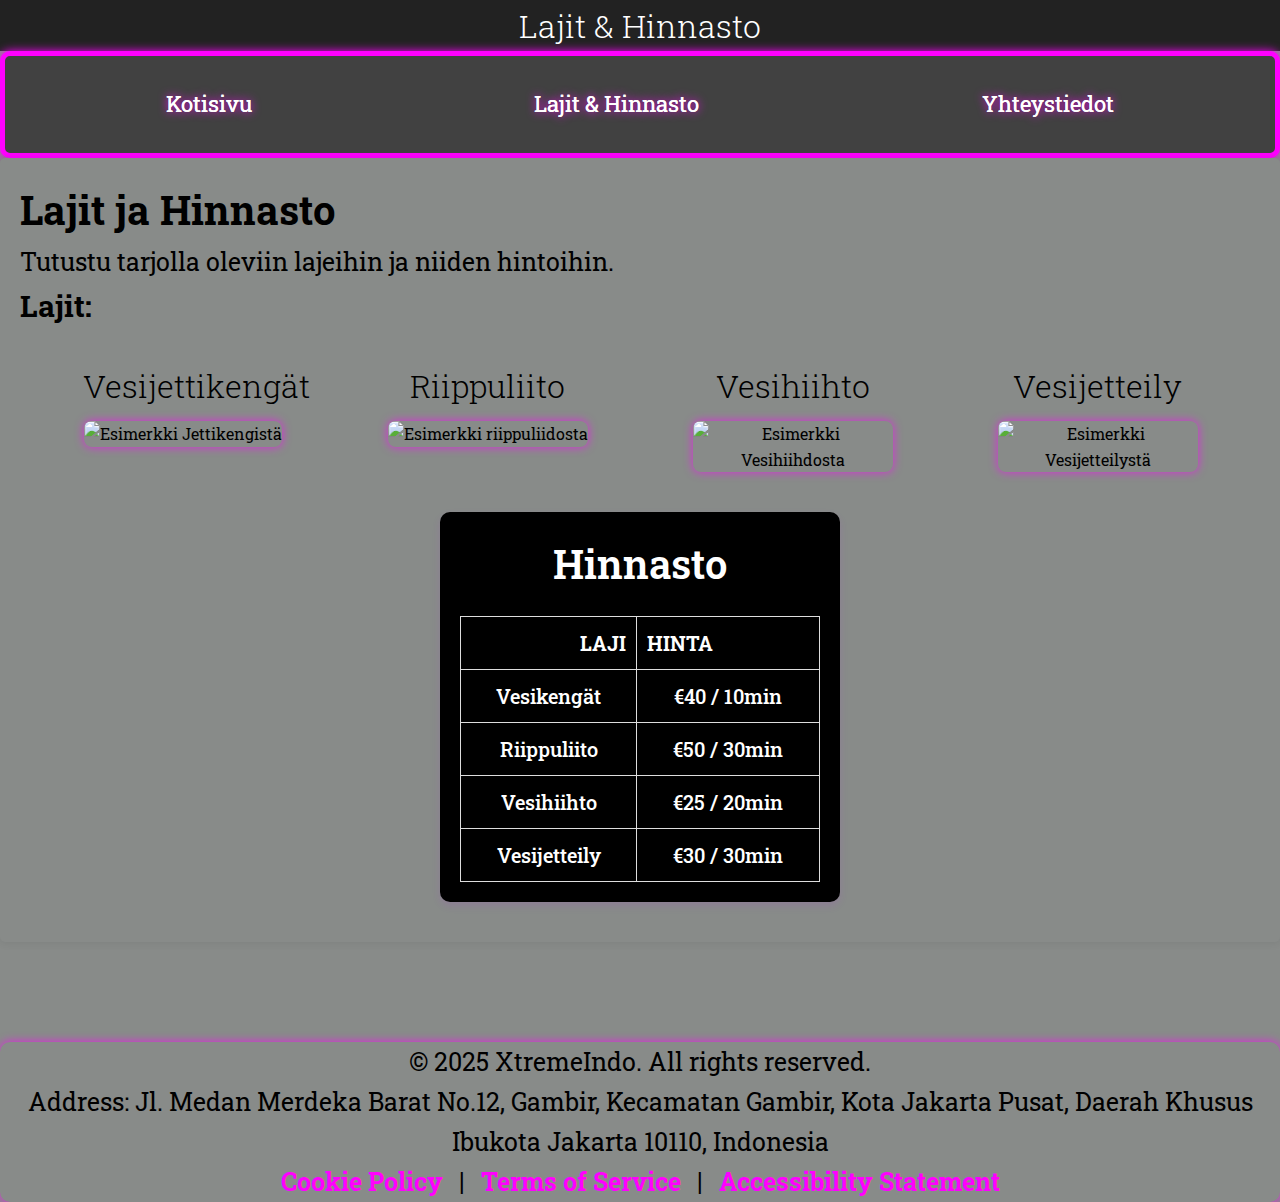
==== lajit-hinnasto.html @ e8b6b342 "Tehty uusi kortti hinnastolle" ====
<!DOCTYPE html>
<html lang="en">

<head>
    <meta charset="UTF-8">
    <meta name="viewport" content="width=device-width, initial-scale=1.0">
    <title>Lajit & Hinnasto - XtremeIndo</title>
    <link rel="stylesheet" href="tyylit.css">
    <link href='http://fonts.googleapis.com/css?family=Roboto+Slab:400,100,300,700&subset=latin,latin-ext' rel='stylesheet' type='text/css'>
<style>
      
      .glowing-border {
        padding: 20px;
        font-size: 1.2rem;
        color: #ff0000; 
        border: 5px solid;
        border-radius: 10px;
        border-color: #ff00ff;
        animation: glow-border 2s infinite alternate;
        text-align: center;
        display: flex;
        justify-content: space-around;
    }

.glowing-border a {
    color: #ffffff; 
    text-decoration: none; 
    padding: 10px 15px;
    font-size: 1.35rem;
    transition: color 0.3s ease, transform 0.3s ease;
    text-shadow: 0 0 0px #fff, 0 0 10px #ff00ff; 
}

    .glowing-border a:hover {
        color: #ff00ff; 
        transform: scale(1.1); 
        text-shadow: 0 0 10px #ff00ff, 0 0 20px #ff00ff; 
    }

    @keyframes glow-border {
        0% {
            border-color: #ff00ff; 
        }
        50% {
            border-color: #00ffff; 
        }
        100% {
            border-color: #ff00ff; 
            }
        }
</style>
</head>

<body>

    <div class="container">
        <header>
            <h2>Lajit & Hinnasto</h2>
        </header>

        <nav class="glowing-border">
            <a href="Etusivu.html">Kotisivu</a>
            <a href="lajit-hinnasto.html">Lajit & Hinnasto</a>
            <a href="Yhteystiedot.html">Yhteystiedot</a>
        </nav>

        <main>
            <h3>Lajit ja Hinnasto</h3>
            <p>Tutustu tarjolla oleviin lajeihin ja niiden hintoihin.</p>

            <h4>Lajit:</h4>
            
                <div class="image-container">
                <div class= "image-text-container">
                <p><h2>Vesijettikengät</h2></p>
                <img class="scaled-image" src="https://raw.githubusercontent.com/AteliusAJ/XtremeIndonesia/refs/heads/main/XtremeIndonesia/Jetbootuser%20(1).png" alt="Esimerkki Jettikengistä">
                </div>
                <div class="image-text-container">
                    <p><h2>Riippuliito</h2></p>
                    <img class="scaled-image" src="https://raw.githubusercontent.com/AteliusAJ/XtremeIndonesia/refs/heads/main/XtremeIndonesia/Adobe%20Express%20-%20file.png" alt="Esimerkki riippuliidosta">
            </div>
            <div class="image-text-container">
                <p><h2>Vesihiihto</h2></p>
                <img class="scaled-image" src="https://raw.githubusercontent.com/AteliusAJ/XtremeIndonesia/refs/heads/main/XtremeIndonesia/Waterskiuser%20(1).png" alt="Esimerkki Vesihiihdosta">
            </div>
                <div class="image-text-container">
                    <p><h2>Vesijetteily</h2></p>
                    <img class="scaled-image" src="https://raw.githubusercontent.com/AteliusAJ/XtremeIndonesia/refs/heads/main/XtremeIndonesia/Jetskiuser%20(1).png" alt="Esimerkki Vesijetteilystä">
                </div>
            </div>

            <div class="card">
                <h4>Hinnasto</h4>
                <table>
                    <tr>
                        <th>Laji</th>
                        <th>Hinta</th>
                    </tr>
                    <tr>
                        <td>Vesikengät</td>
                        <td>€40 / 10min</td>
                    </tr>
                    <tr>
                        <td>Riippuliito</td>
                        <td>€50 / 30min</td>
                    </tr>
                    <tr>
                        <td>Vesihiihto</td>
                        <td>€25 / 20min</td>
                    </tr>
                    <tr>
                        <td>Vesijetteily</td>
                        <td>€30 / 30min</td>
                    </tr>
                </table>
            </div>
            
        </main>
        <footer>
            <p>&copy; 2025 XtremeIndo. All rights reserved.</p>
            <p>Address: Jl. Medan Merdeka Barat No.12, Gambir, Kecamatan Gambir, Kota Jakarta Pusat, Daerah Khusus Ibukota Jakarta 10110, Indonesia</p>
            <p>
                <a href="https://www.cookiechoices.org/" target="_blank">Cookie Policy</a> | 
                <a href="https://www.termsofservicegenerator.net/" target="_blank">Terms of Service</a> | 
                <a href="https://www.w3.org/WAI/test-evaluate/" target="_blank">Accessibility Statement</a>
            </p>
        </footer>
</div>
</body>
</html>
---- tyylit.css ----
* {
    margin: 0;
    padding: 0;
    box-sizing: border-box;
    font-family: 'Roboto Slab', serif;
}

h1 {
    font-weight: 100;
    font-size: 44px;
}

h2 {
    font-weight: 300;
    font-size: 32px;
}

h3 {
    font-weight: 700;
    font-size: 40px;
}
h4 {
    font-weight: 700;
    font-size: 30px;
}

p {
    font-weight: 400;
    font-size: 25px;
    color: #000000;
}

body {
    background-color: #ffffff;
    color: #000000;
    line-height: 1.6;
}

.container {
    width: 100%;
    max-width: 100%;
    margin: 0 auto;
}

header {
    background: #222222;
    color: #fff;
    padding: 20px;
    text-align: center;
}

nav {
    background: #414141;
    padding: 10px 0;
    text-align: center;
    overflow: hidden;
}

nav a {
    color: #fff;
    text-decoration: none;
    padding: 10px 15px;
    display: inline-block;
    box-sizing: border-box;
    border: 1px solid #414141;
    overflow: hidden;
}

nav a:hover {
    background:rgb(0, 0, 0);
    border: 1px solid #000;
    box-sizing: border-box;
    overflow: hidden;
}

main {
    padding: 20px;
    background: #888b89;
    box-shadow: 0 0 10px rgba(0, 0, 0, 0.1);
    border-radius: 5px;
}

footer {
    text-align: center;
    padding: 20px;
    background: #00000000;
    color: #fff;
    margin-top: 100px;
    position: relative;
    border-radius: 10px; 
    box-shadow: 0 0 10px rgba(255, 0, 255, 0.8); 
    animation: glow-effect 1.5s ease-in-out infinite alternate; 
}

footer a {
    color: #ff00ff;
    text-decoration: none;
    font-weight: bold;
    margin: 0 10px;
    transition: color 0.3s ease, text-shadow 0.3s ease;
}

footer a:hover {
    color: #fff;
    text-shadow: 0 0 10px #ff00ff, 0 0 20px #ff00ff; 
}

@keyframes glow-effect {
    0% {
        box-shadow: 0 0 5px rgba(255, 0, 255, 0.5);
    }
    100% {
        box-shadow: 0 0 20px rgba(255, 0, 255, 1);
    }
}
body {
    background-color: #888b89;
}

.scaled-image {
    width: 170px;
    height: auto;
    max-width: 100%;
}
html, body {
    width: 100%;
    margin: 0;
    padding: 0;
        width: 100%;
        overflow-x: hidden;
    }

.container {
    width: 100%;
    padding: 0;
    box-sizing: border-box;
}

header, nav, footer {
    width: 100%;
    padding: 0;
    box-sizing: border-box;
    overflow: hidden;
}

footer {
    position: relative;
    text-align: center;
}


td {
    font-weight: 500;
    font-size: 20px;
    font-family:'Roboto Slab', serif;
}
.image-container {
    display: flex;                
    flex-wrap: wrap;              
    justify-content: space-around;
    gap: 20px;                    
    margin: 20px;                 
}


.image-text-container {
    width: 200px;                
    text-align: center;           
    margin-bottom: 20px;          
}


.scaled-image {
    width: 100%;                 
    height: auto;                 
    border-radius: 8px;           
}


.image-text-container p {
    font-size: 16px;
    font-weight: bold;
    margin: 10px 0;               
}

th:nth-child(1), 
td:nth-child(1) { 
    text-align: right; 
    padding-left: 50px;
}
th:nth-child(2), 
td:nth-child(2) { 
    text-align: left; 
    padding-left: 160px;
}
.glowing-border {
    padding: 20px;
    font-size: 1.2rem;
    color: #9a4545;
    border: 5px solid #ff00ff; 
    border-radius: 10px;
    animation: glow-border 2s infinite alternate;
    text-align: center;
    display: flex;
    justify-content: space-around;
    box-shadow: 0 0 10px #ff00ff; 
}

@keyframes glow-border {
    0% {
        border-color: #ff00ff;
        box-shadow: 0 0 10px #ff00ff; 
    }
    50% {
        border-color: #00ffff;
        box-shadow: 0 0 20px #00ffff; 
    }
    100% {
        border-color: #ff00ff;
        box-shadow: 0 0 10px #ff00ff; 
    }
}
.scaled-image {
    box-shadow: 0 0 10px rgba(255, 0, 255, 0.7);
    transition: box-shadow 0.3s ease;
}

.scaled-image:hover {
    box-shadow: 0 0 40px rgba(255, 0, 255, 1);
}
nav.glowing-border {
    display: flex;
    justify-content: space-around;
    flex-direction: row; 
    flex-wrap: nowrap; 
    overflow-x: hidden; 
}

nav.glowing-border a {
    flex: 1 1 auto; 
    text-align: center;
    padding: 10px;
    overflow: hidden;
}


@media (max-width: 768px) {
    nav.glowing-border {
        flex-direction: column; 
        align-items: center; 
    }

    nav.glowing-border a {
        width: 100%; 
        padding: 15px 0;
    }
}
.card {
    background: #000000; 
    border-radius: 10px; 
    box-shadow: 0 4px 8px rgba(183, 0, 255, 0.1); 
    padding: 20px;
    max-width: 400px; 
    margin: 20px auto; 
    text-align: center;
    transition: box-shadow 0.3s ease, transform 0.3s ease;
}


.card h4 {
    font-size: 2.5rem;
    color: #ffffff;
    margin-bottom: 20px;
    font-weight: 600;
}


.card table {
    width: 100%;
    border-collapse: collapse;
    margin-top: 10px;
}

.card table th, .card table td {
    padding: 10px;
    border: 1px solid #ddd;
}

.card table th {
    background-color: #000000;
    color: rgb(255, 255, 255);
    text-transform: uppercase;
    font-weight: bold;
    font-size: 20px;
}

.card table td {
    background-color: #000000;
    color: #ffffff;
    text-align: center;
}

.card table tr:nth-child(even) td {
    background-color: #000000; 
}
.card:hover {
    box-shadow: 0 0 20px 10px rgba(255, 0, 255, 0.6), 0 0 30px 15px rgba(0, 255, 255, 0.6), 0 0 40px 20px rgba(255, 255, 0, 0.6);
    transform: translateY(-5px); 
}
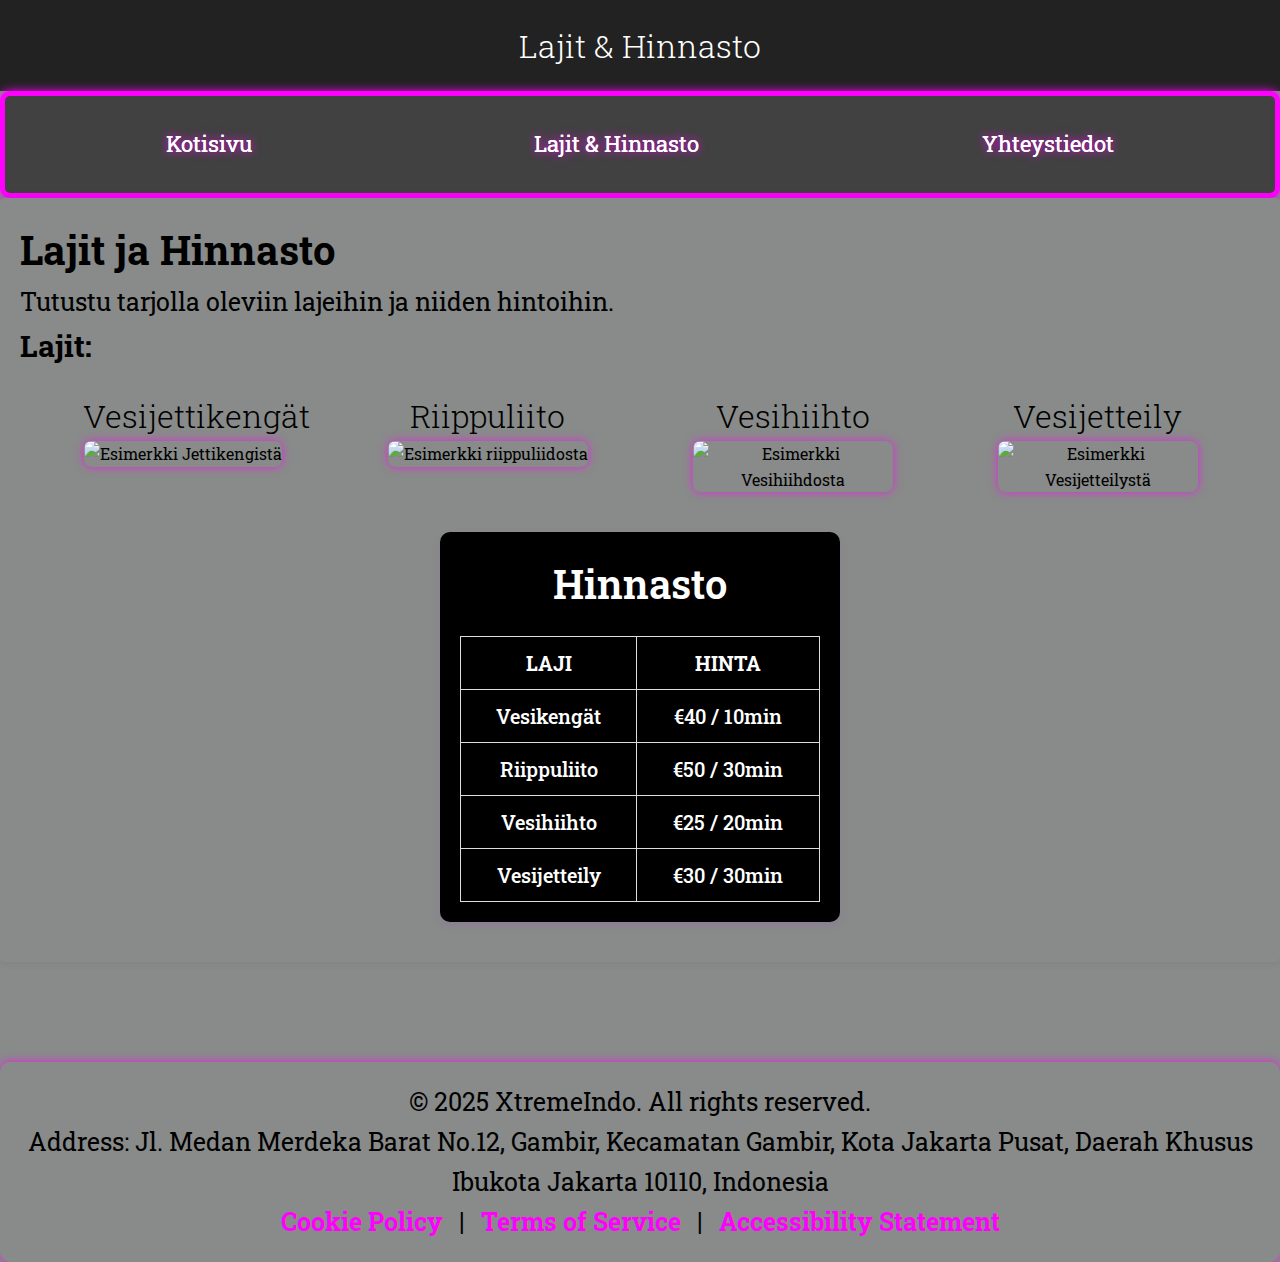
==== commit c6e6cb0a: "Viimeistelyä" ====
--- a/lajit-hinnasto.html
+++ b/lajit-hinnasto.html
@@ -72,19 +72,19 @@
             
                 <div class="image-container">
                 <div class= "image-text-container">
-                <p><h2>Vesijettikengät</h2></p>
+                <h2>Vesijettikengät</h2>
                 <img class="scaled-image" src="https://raw.githubusercontent.com/AteliusAJ/XtremeIndonesia/refs/heads/main/XtremeIndonesia/Jetbootuser%20(1).png" alt="Esimerkki Jettikengistä">
                 </div>
                 <div class="image-text-container">
-                    <p><h2>Riippuliito</h2></p>
+                    <h2>Riippuliito</h2>
                     <img class="scaled-image" src="https://raw.githubusercontent.com/AteliusAJ/XtremeIndonesia/refs/heads/main/XtremeIndonesia/Adobe%20Express%20-%20file.png" alt="Esimerkki riippuliidosta">
             </div>
             <div class="image-text-container">
-                <p><h2>Vesihiihto</h2></p>
+                <h2>Vesihiihto</h2>
                 <img class="scaled-image" src="https://raw.githubusercontent.com/AteliusAJ/XtremeIndonesia/refs/heads/main/XtremeIndonesia/Waterskiuser%20(1).png" alt="Esimerkki Vesihiihdosta">
             </div>
                 <div class="image-text-container">
-                    <p><h2>Vesijetteily</h2></p>
+                    <h2>Vesijetteily</h2>
                     <img class="scaled-image" src="https://raw.githubusercontent.com/AteliusAJ/XtremeIndonesia/refs/heads/main/XtremeIndonesia/Jetskiuser%20(1).png" alt="Esimerkki Vesijetteilystä">
                 </div>
             </div>
--- a/tyylit.css
+++ b/tyylit.css
@@ -1,4 +1,5 @@
 
+/* Globaalit tyylit */
 * {
     margin: 0;
     padding: 0;
@@ -6,43 +7,21 @@
     font-family: 'Roboto Slab', serif;
 }
 
-h1 {
-    font-weight: 100;
-    font-size: 44px;
-}
-
-h2 {
-    font-weight: 300;
-    font-size: 32px;
-}
-
-h3 {
-    font-weight: 700;
-    font-size: 40px;
-}
-h4 {
-    font-weight: 700;
-    font-size: 30px;
-}
-
-p {
-    font-weight: 400;
-    font-size: 25px;
-    color: #000000;
-}
-
+html, body {
+    width: 100%;
+    margin: 0;
+    padding: 0;
+    overflow-x: hidden;
+}
+
+/* Body tyyli */
 body {
-    background-color: #ffffff;
+    background-color: #888b89;
     color: #000000;
     line-height: 1.6;
 }
 
-.container {
-    width: 100%;
-    max-width: 100%;
-    margin: 0 auto;
-}
-
+/* Header, Footer, ja navigaatio tyylit */
 header {
     background: #222222;
     color: #fff;
@@ -68,19 +47,10 @@
 }
 
 nav a:hover {
-    background:rgb(0, 0, 0);
+    background: rgb(0, 0, 0);
     border: 1px solid #000;
-    box-sizing: border-box;
-    overflow: hidden;
-}
-
-main {
-    padding: 20px;
-    background: #888b89;
-    box-shadow: 0 0 10px rgba(0, 0, 0, 0.1);
-    border-radius: 5px;
-}
-
+}
+/* Footerin sijoitus sekä tyylit */
 footer {
     text-align: center;
     padding: 20px;
@@ -88,9 +58,9 @@
     color: #fff;
     margin-top: 100px;
     position: relative;
-    border-radius: 10px; 
-    box-shadow: 0 0 10px rgba(255, 0, 255, 0.8); 
-    animation: glow-effect 1.5s ease-in-out infinite alternate; 
+    border-radius: 10px;
+    box-shadow: 0 0 10px rgba(255, 0, 255, 0.8);
+    animation: glow-effect 1.5s ease-in-out infinite alternate;
 }
 
 footer a {
@@ -103,7 +73,7 @@
 
 footer a:hover {
     color: #fff;
-    text-shadow: 0 0 10px #ff00ff, 0 0 20px #ff00ff; 
+    text-shadow: 0 0 10px #ff00ff, 0 0 20px #ff00ff;
 }
 
 @keyframes glow-effect {
@@ -114,159 +84,97 @@
         box-shadow: 0 0 20px rgba(255, 0, 255, 1);
     }
 }
-body {
-    background-color: #888b89;
-}
-
-.scaled-image {
-    width: 170px;
-    height: auto;
+
+/* Containerin tyylit */
+.container {
+    width: 100%;
     max-width: 100%;
-}
-html, body {
-    width: 100%;
-    margin: 0;
-    padding: 0;
-        width: 100%;
-        overflow-x: hidden;
-    }
-
-.container {
-    width: 100%;
+    margin: 0 auto;
     padding: 0;
     box-sizing: border-box;
 }
 
-header, nav, footer {
-    width: 100%;
-    padding: 0;
-    box-sizing: border-box;
-    overflow: hidden;
-}
-
-footer {
-    position: relative;
-    text-align: center;
-}
-
-
+/* Main tyylit*/
+main {
+    padding: 20px;
+    background: #888b89;
+    box-shadow: 0 0 10px rgba(0, 0, 0, 0.1);
+    border-radius: 5px;
+}
+
+/* Kuvien asettelu */
+.image-container {
+    display: flex;
+    flex-wrap: wrap;
+    justify-content: space-around;
+    gap: 20px;
+    margin: 20px;
+}
+
+.image-text-container {
+    width: 200px;
+    text-align: center;
+    margin-bottom: 20px;
+}
+
+.scaled-image {
+    width: 100%;
+    height: auto;
+    border-radius: 8px;
+    box-shadow: 0 0 10px rgba(255, 0, 255, 0.7);
+    transition: box-shadow 0.3s ease;
+}
+
+.scaled-image:hover {
+    box-shadow: 0 0 40px rgba(255, 0, 255, 1);
+}
+
+/* Tekstien tyyli */
+h1 {
+    font-weight: 100;
+    font-size: 44px;
+}
+
+h2 {
+    font-weight: 300;
+    font-size: 32px;
+}
+
+h3 {
+    font-weight: 700;
+    font-size: 40px;
+}
+
+h4 {
+    font-weight: 700;
+    font-size: 30px;
+}
+
+p {
+    font-weight: 400;
+    font-size: 25px;
+    color: #000000;
+}
+
+/* Tablen tyylit */
 td {
     font-weight: 500;
     font-size: 20px;
-    font-family:'Roboto Slab', serif;
-}
-.image-container {
-    display: flex;                
-    flex-wrap: wrap;              
-    justify-content: space-around;
-    gap: 20px;                    
-    margin: 20px;                 
-}
-
-
-.image-text-container {
-    width: 200px;                
-    text-align: center;           
-    margin-bottom: 20px;          
-}
-
-
-.scaled-image {
-    width: 100%;                 
-    height: auto;                 
-    border-radius: 8px;           
-}
-
-
-.image-text-container p {
-    font-size: 16px;
-    font-weight: bold;
-    margin: 10px 0;               
-}
-
-th:nth-child(1), 
-td:nth-child(1) { 
-    text-align: right; 
-    padding-left: 50px;
-}
-th:nth-child(2), 
-td:nth-child(2) { 
-    text-align: left; 
-    padding-left: 160px;
-}
-.glowing-border {
-    padding: 20px;
-    font-size: 1.2rem;
-    color: #9a4545;
-    border: 5px solid #ff00ff; 
+    font-family: 'Roboto Slab', serif;
+}
+
+
+/* Kortin tyylit */
+.card {
+    background: #000000;
     border-radius: 10px;
-    animation: glow-border 2s infinite alternate;
-    text-align: center;
-    display: flex;
-    justify-content: space-around;
-    box-shadow: 0 0 10px #ff00ff; 
-}
-
-@keyframes glow-border {
-    0% {
-        border-color: #ff00ff;
-        box-shadow: 0 0 10px #ff00ff; 
-    }
-    50% {
-        border-color: #00ffff;
-        box-shadow: 0 0 20px #00ffff; 
-    }
-    100% {
-        border-color: #ff00ff;
-        box-shadow: 0 0 10px #ff00ff; 
-    }
-}
-.scaled-image {
-    box-shadow: 0 0 10px rgba(255, 0, 255, 0.7);
-    transition: box-shadow 0.3s ease;
-}
-
-.scaled-image:hover {
-    box-shadow: 0 0 40px rgba(255, 0, 255, 1);
-}
-nav.glowing-border {
-    display: flex;
-    justify-content: space-around;
-    flex-direction: row; 
-    flex-wrap: nowrap; 
-    overflow-x: hidden; 
-}
-
-nav.glowing-border a {
-    flex: 1 1 auto; 
-    text-align: center;
-    padding: 10px;
-    overflow: hidden;
-}
-
-
-@media (max-width: 768px) {
-    nav.glowing-border {
-        flex-direction: column; 
-        align-items: center; 
-    }
-
-    nav.glowing-border a {
-        width: 100%; 
-        padding: 15px 0;
-    }
-}
-.card {
-    background: #000000; 
-    border-radius: 10px; 
-    box-shadow: 0 4px 8px rgba(183, 0, 255, 0.1); 
-    padding: 20px;
-    max-width: 400px; 
-    margin: 20px auto; 
+    box-shadow: 0 4px 8px rgba(183, 0, 255, 0.1);
+    padding: 20px;
+    max-width: 400px;
+    margin: 20px auto;
     text-align: center;
     transition: box-shadow 0.3s ease, transform 0.3s ease;
 }
-
 
 .card h4 {
     font-size: 2.5rem;
@@ -274,7 +182,6 @@
     margin-bottom: 20px;
     font-weight: 600;
 }
-
 
 .card table {
     width: 100%;
@@ -302,9 +209,66 @@
 }
 
 .card table tr:nth-child(even) td {
-    background-color: #000000; 
-}
+    background-color: #000000;
+}
+
 .card:hover {
     box-shadow: 0 0 20px 10px rgba(255, 0, 255, 0.6), 0 0 30px 15px rgba(0, 255, 255, 0.6), 0 0 40px 20px rgba(255, 255, 0, 0.6);
-    transform: translateY(-5px); 
-}+    transform: translateY(-5px);
+}
+
+/* Hohtava tausta navigaatio paneelille */
+.glowing-border {
+    padding: 20px;
+    font-size: 1.2rem;
+    color: #9a4545;
+    border: 5px solid #ff00ff;
+    border-radius: 10px;
+    animation: glow-border 2s infinite alternate;
+    text-align: center;
+    display: flex;
+    justify-content: space-around;
+    box-shadow: 0 0 10px #ff00ff;
+}
+
+@keyframes glow-border {
+    0% {
+        border-color: #ff00ff;
+        box-shadow: 0 0 10px #ff00ff;
+    }
+    50% {
+        border-color: #00ffff;
+        box-shadow: 0 0 20px #00ffff;
+    }
+    100% {
+        border-color: #ff00ff;
+        box-shadow: 0 0 10px #ff00ff;
+    }
+}
+
+nav.glowing-border {
+    display: flex;
+    justify-content: space-around;
+    flex-direction: row;
+    flex-wrap: nowrap;
+    overflow-x: hidden;
+}
+
+nav.glowing-border a {
+    flex: 1 1 auto;
+    text-align: center;
+    padding: 10px;
+    overflow: hidden;
+}
+
+@media (max-width: 768px) {
+    nav.glowing-border {
+        flex-direction: column;
+        align-items: center;
+    }
+
+    nav.glowing-border a {
+        width: 100%;
+        padding: 15px 0;
+    }
+}
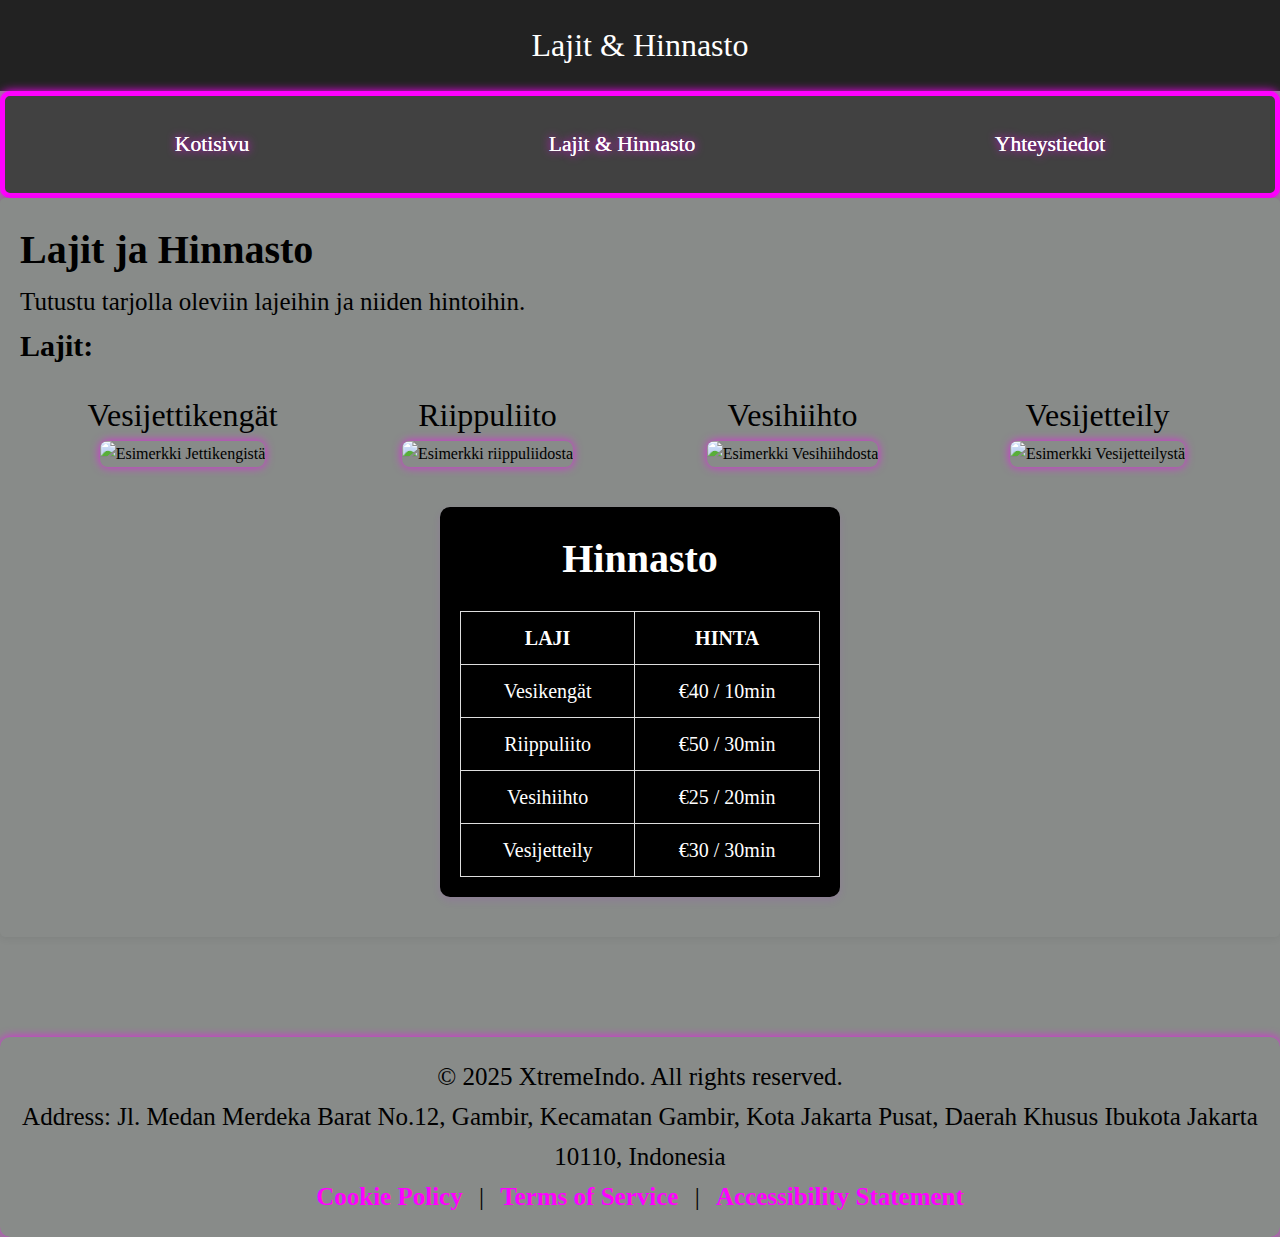
==== commit d3c22d11: "Poistettu linkki fontille" ====
--- a/lajit-hinnasto.html
+++ b/lajit-hinnasto.html
@@ -6,7 +6,6 @@
     <meta name="viewport" content="width=device-width, initial-scale=1.0">
     <title>Lajit & Hinnasto - XtremeIndo</title>
     <link rel="stylesheet" href="tyylit.css">
-    <link href='http://fonts.googleapis.com/css?family=Roboto+Slab:400,100,300,700&subset=latin,latin-ext' rel='stylesheet' type='text/css'>
 <style>
       
       .glowing-border {
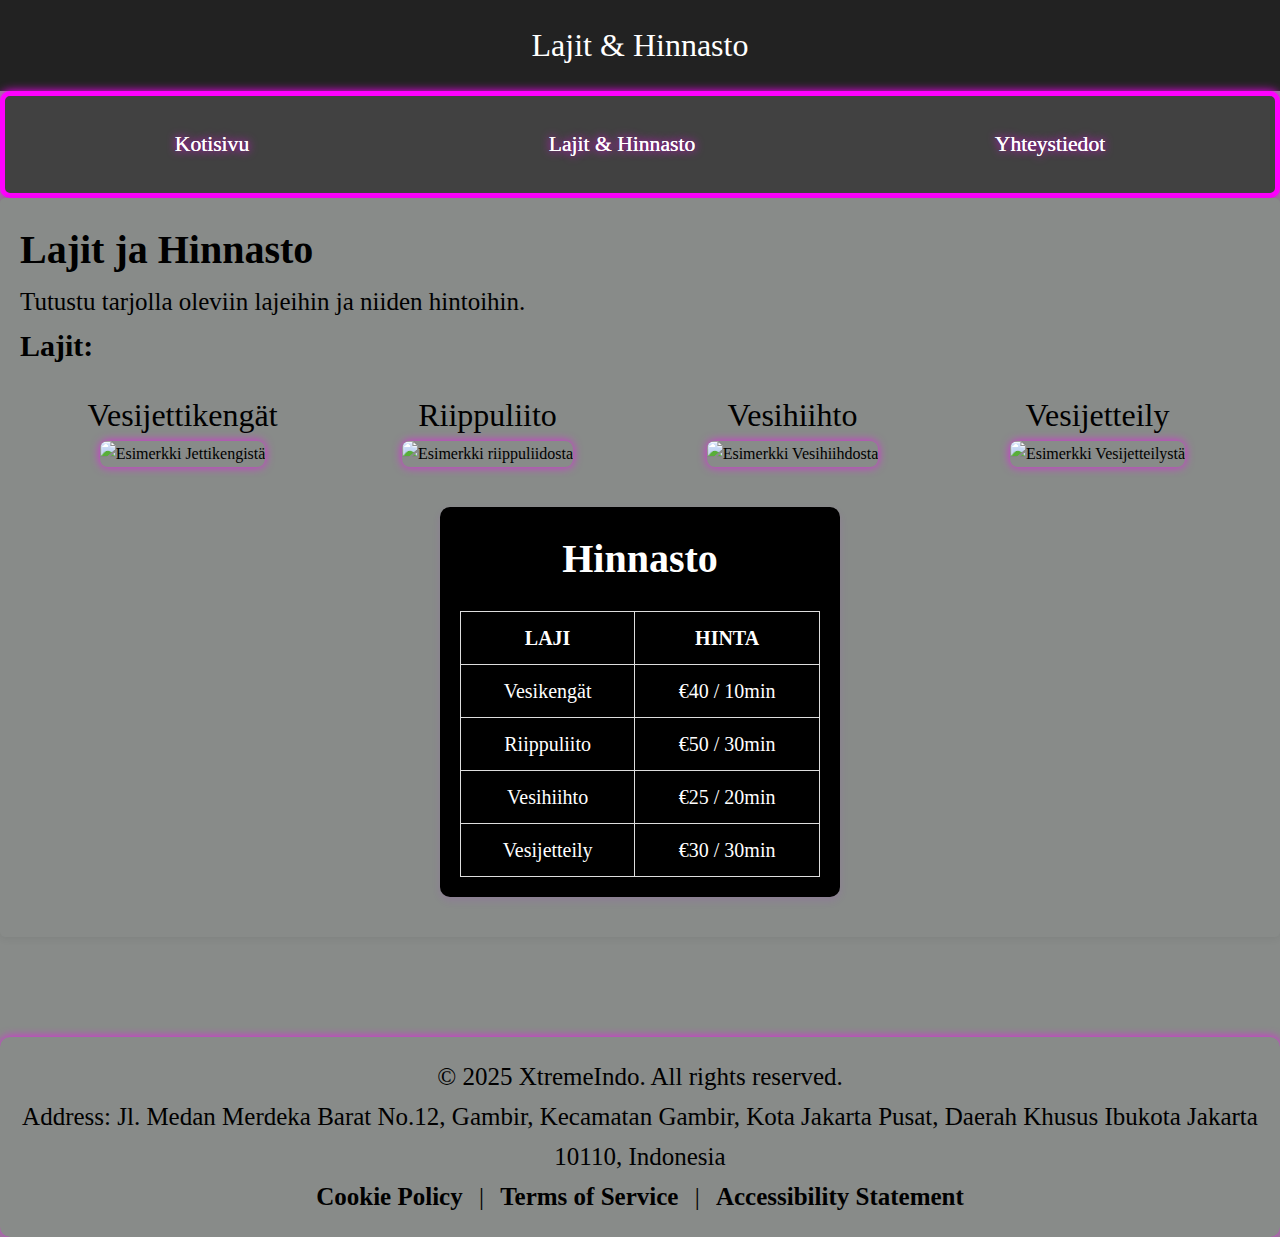
==== commit 8892c0ea: "Poistettu hakukoneen tuloksista" ====
--- a/lajit-hinnasto.html
+++ b/lajit-hinnasto.html
@@ -2,6 +2,7 @@
 <html lang="en">
 
 <head>
+    <meta name="robots" content="noindex, nofollow">
     <meta charset="UTF-8">
     <meta name="viewport" content="width=device-width, initial-scale=1.0">
     <title>Lajit & Hinnasto - XtremeIndo</title>
--- a/tyylit.css
+++ b/tyylit.css
@@ -64,7 +64,7 @@
 }
 
 footer a {
-    color: #ff00ff;
+    color: #000000;
     text-decoration: none;
     font-weight: bold;
     margin: 0 10px;
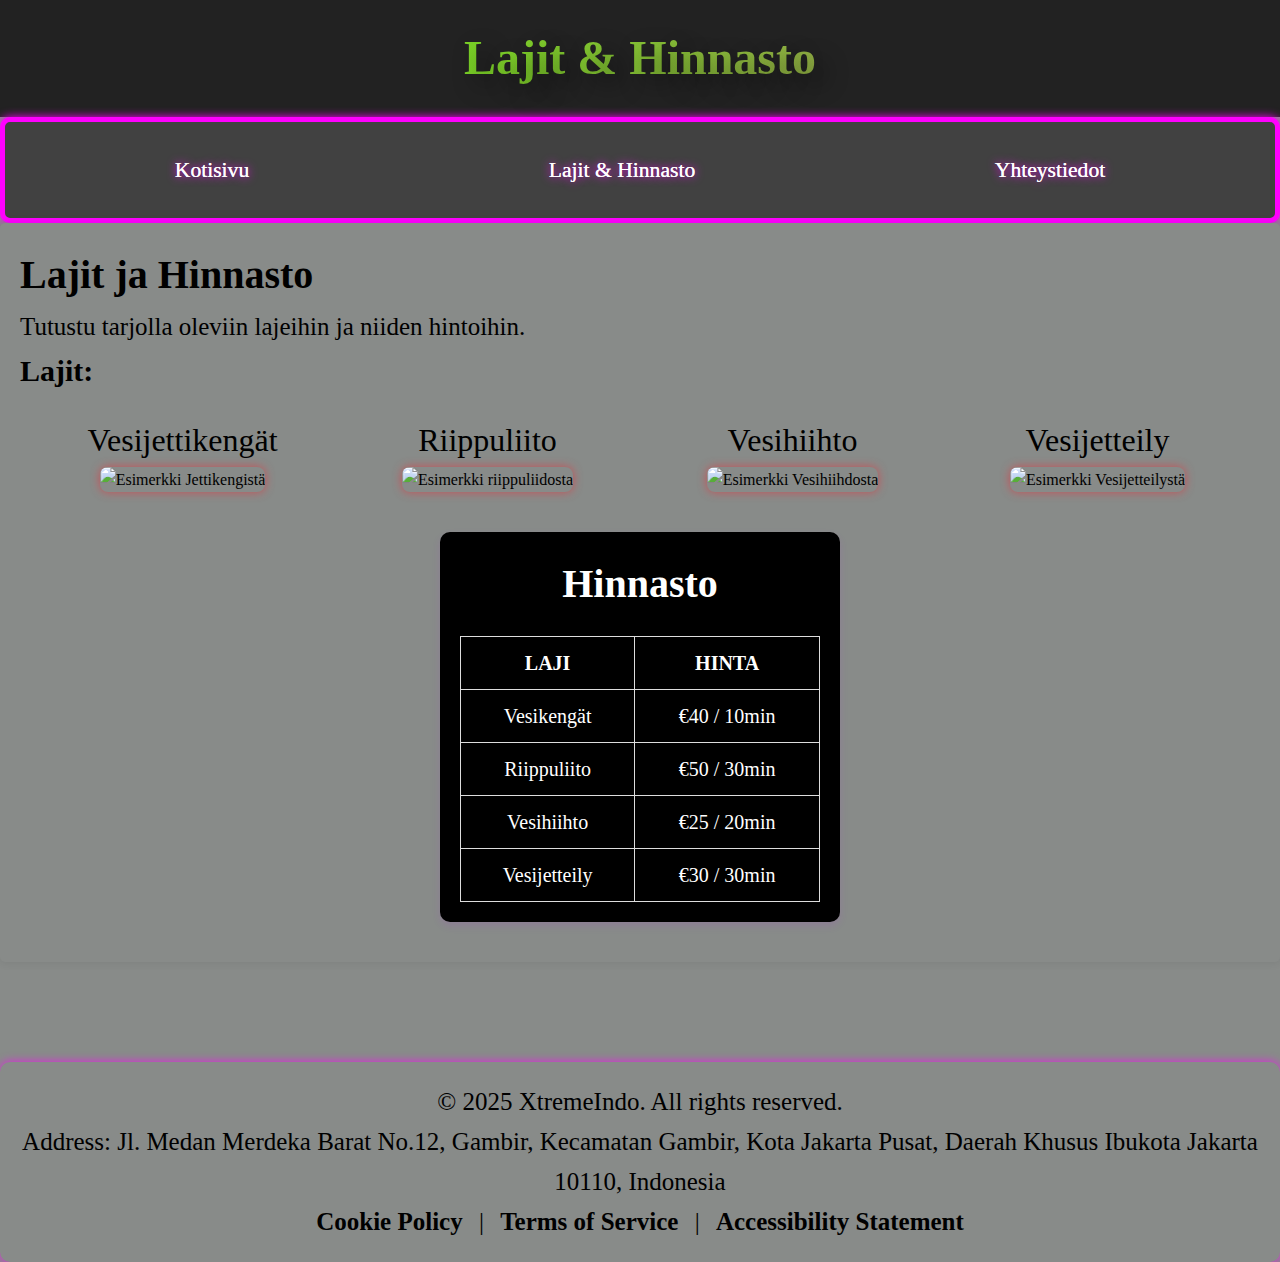
==== commit 180cba5d: "Muokattu sivuston header" ====
--- a/lajit-hinnasto.html
+++ b/lajit-hinnasto.html
@@ -55,7 +55,7 @@
 
     <div class="container">
         <header>
-            <h2>Lajit & Hinnasto</h2>
+            <h5>Lajit & Hinnasto</h5>
         </header>
 
         <nav class="glowing-border">
--- a/tyylit.css
+++ b/tyylit.css
@@ -121,12 +121,13 @@
     width: 100%;
     height: auto;
     border-radius: 8px;
-    box-shadow: 0 0 10px rgba(255, 0, 255, 0.7);
+    box-shadow: 0 0 10px rgba(228, 54, 63, 0.7);
     transition: box-shadow 0.3s ease;
 }
 
 .scaled-image:hover {
-    box-shadow: 0 0 40px rgba(255, 0, 255, 1);
+    box-shadow: 0 0 40px rgb(255, 0, 0);
+    transform: translateY(-5px);
 }
 
 /* Tekstien tyyli */
@@ -149,7 +150,27 @@
     font-weight: 700;
     font-size: 30px;
 }
-
+h5{
+background: linear-gradient(to right, #5eff00, #ff0bd6);
+-webkit-background-clip: text;
+background-clip: text;
+color: transparent;
+font-size: 48px;
+text-shadow: 10px 10px 25px rgba(0, 0, 0, 0.473);
+background-size: 200% 200%;
+animation: gradientShift 3s ease infinite;
+}
+@keyframes gradientShift {
+    0% {
+      background-position: 0% 50%;
+    }
+    50% {
+      background-position: 100% 50%;
+    }
+    100% {
+      background-position: 0% 50%;
+    }
+}
 p {
     font-weight: 400;
     font-size: 25px;
@@ -213,7 +234,7 @@
 }
 
 .card:hover {
-    box-shadow: 0 0 20px 10px rgba(255, 0, 255, 0.6), 0 0 30px 15px rgba(0, 255, 255, 0.6), 0 0 40px 20px rgba(255, 255, 0, 0.6);
+    box-shadow: 0 0 20px 10px rgba(0, 0, 0, 0.6), 0 0 30px 15px rgba(0, 0, 0, 0.6), 0 0 40px 20px rgba(255, 255, 0, 0.6);
     transform: translateY(-5px);
 }
 
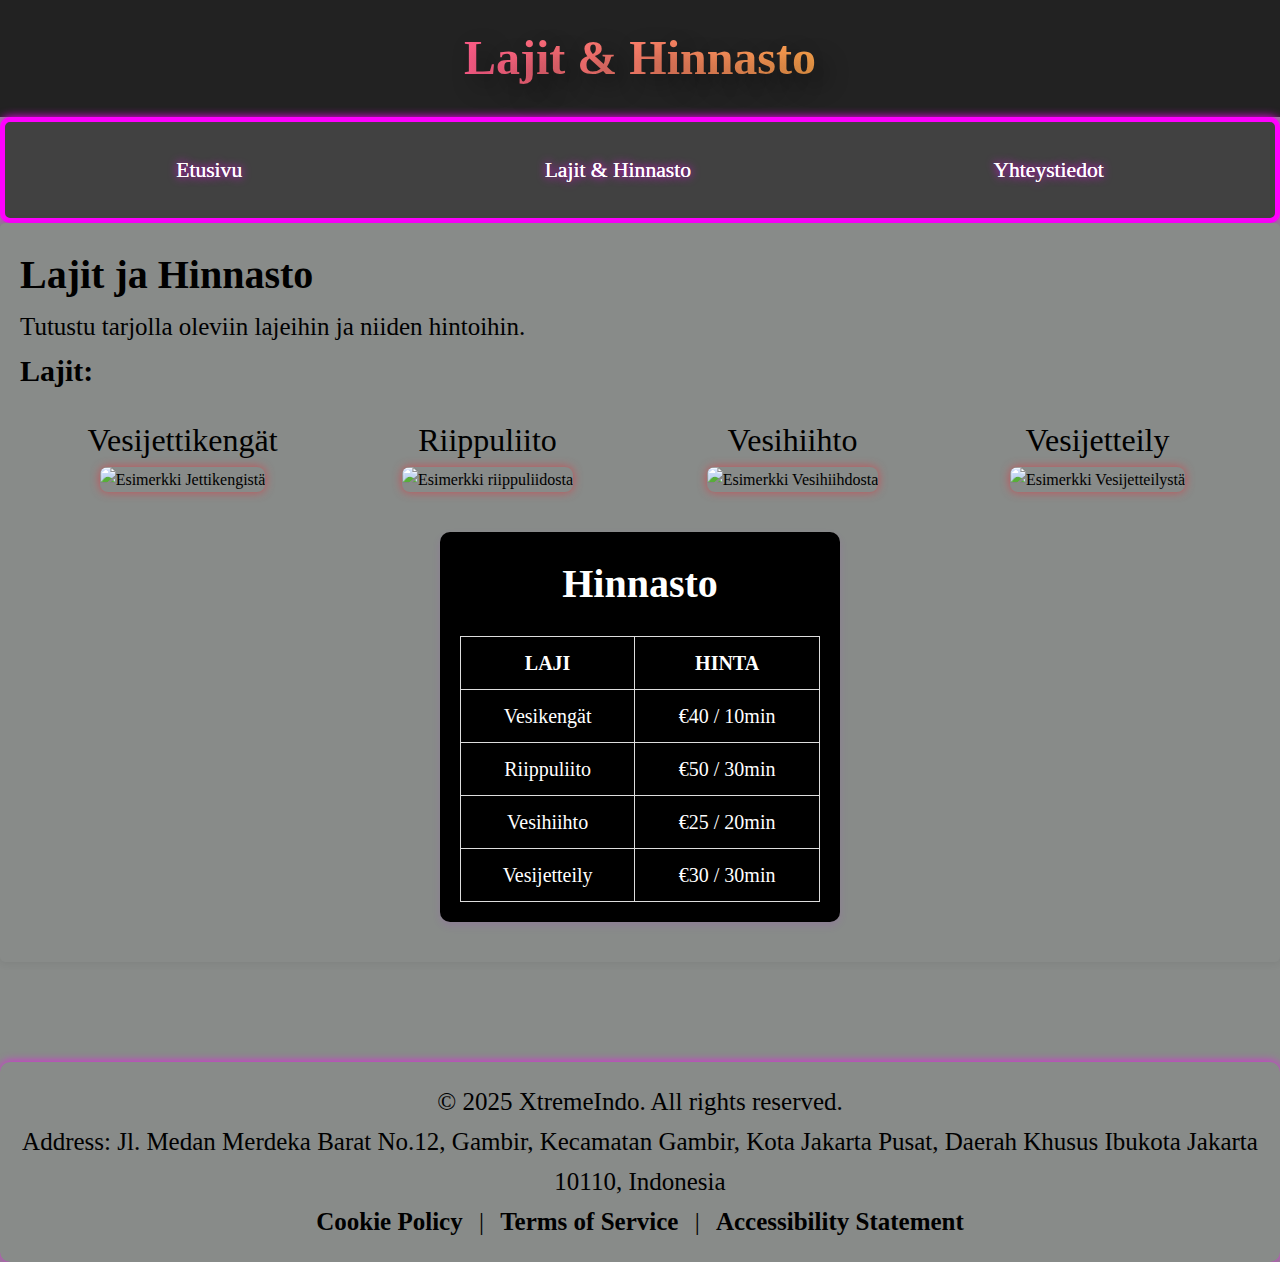
==== commit 09958900: "Muokattu kotisivu etusivuksi" ====
--- a/lajit-hinnasto.html
+++ b/lajit-hinnasto.html
@@ -55,11 +55,11 @@
 
     <div class="container">
         <header>
-            <h5>Lajit & Hinnasto</h5>
+            <h1>Lajit & Hinnasto</h1>
         </header>
 
         <nav class="glowing-border">
-            <a href="Etusivu.html">Kotisivu</a>
+            <a href="Etusivu.html">Etusivu</a>
             <a href="lajit-hinnasto.html">Lajit & Hinnasto</a>
             <a href="Yhteystiedot.html">Yhteystiedot</a>
         </nav>
--- a/tyylit.css
+++ b/tyylit.css
@@ -131,10 +131,15 @@
 }
 
 /* Tekstien tyyli */
-h1 {
-    font-weight: 100;
-    font-size: 44px;
-}
+h1{
+    font-weight: 800;
+    background: linear-gradient(to right, #ff00d4, #fbff00);
+    -webkit-background-clip: text;
+    background-clip: text;
+    color: transparent;
+    font-size: 48px;
+    text-shadow: 10px 10px 25px rgba(0, 0, 0, 0.473);
+    }
 
 h2 {
     font-weight: 300;
@@ -150,27 +155,7 @@
     font-weight: 700;
     font-size: 30px;
 }
-h5{
-background: linear-gradient(to right, #5eff00, #ff0bd6);
--webkit-background-clip: text;
-background-clip: text;
-color: transparent;
-font-size: 48px;
-text-shadow: 10px 10px 25px rgba(0, 0, 0, 0.473);
-background-size: 200% 200%;
-animation: gradientShift 3s ease infinite;
-}
-@keyframes gradientShift {
-    0% {
-      background-position: 0% 50%;
-    }
-    50% {
-      background-position: 100% 50%;
-    }
-    100% {
-      background-position: 0% 50%;
-    }
-}
+
 p {
     font-weight: 400;
     font-size: 25px;
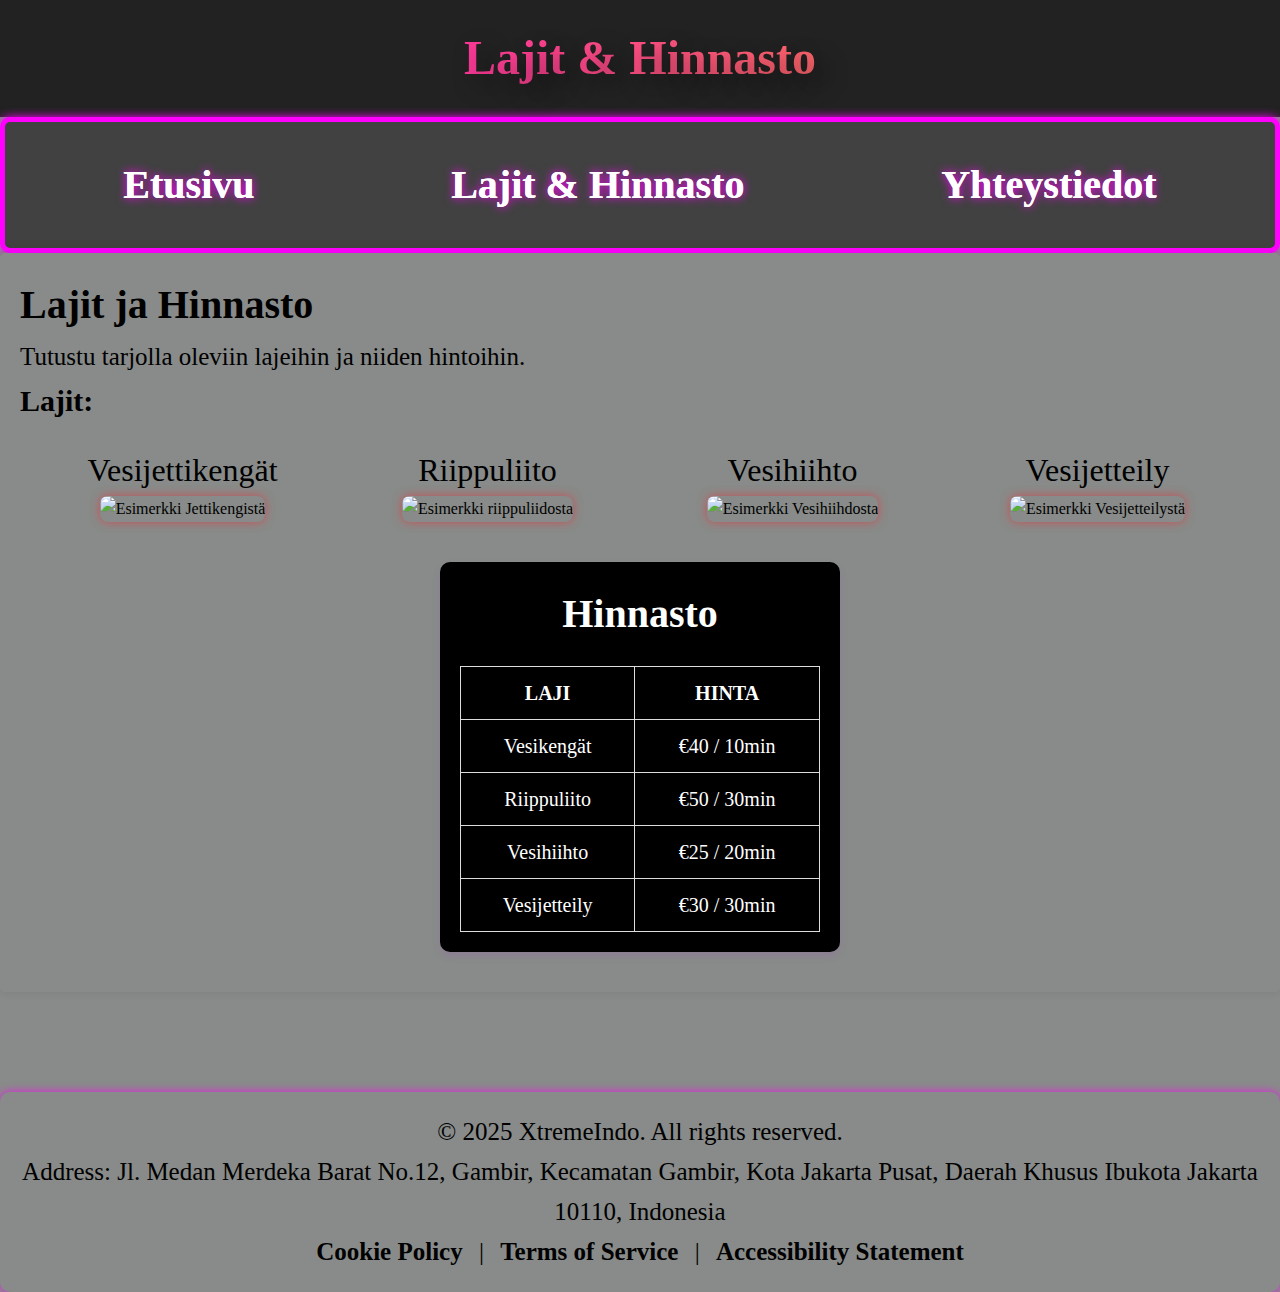
==== commit ea10f539: "Muokattu näkyvyyttä" ====
--- a/lajit-hinnasto.html
+++ b/lajit-hinnasto.html
@@ -59,9 +59,9 @@
         </header>
 
         <nav class="glowing-border">
-            <a href="Etusivu.html">Etusivu</a>
-            <a href="lajit-hinnasto.html">Lajit & Hinnasto</a>
-            <a href="Yhteystiedot.html">Yhteystiedot</a>
+            <a href="Etusivu.html"><h3>Etusivu</h3></a>
+            <a href="lajit-hinnasto.html"><h3>Lajit & Hinnasto</h3></a>
+            <a href="Yhteystiedot.html"><h3>Yhteystiedot</h3></a>
         </nav>
 
         <main>
--- a/tyylit.css
+++ b/tyylit.css
@@ -133,7 +133,7 @@
 /* Tekstien tyyli */
 h1{
     font-weight: 800;
-    background: linear-gradient(to right, #ff00d4, #fbff00);
+    background: linear-gradient(to right, #ff00d4, #ff9f32);
     -webkit-background-clip: text;
     background-clip: text;
     color: transparent;
